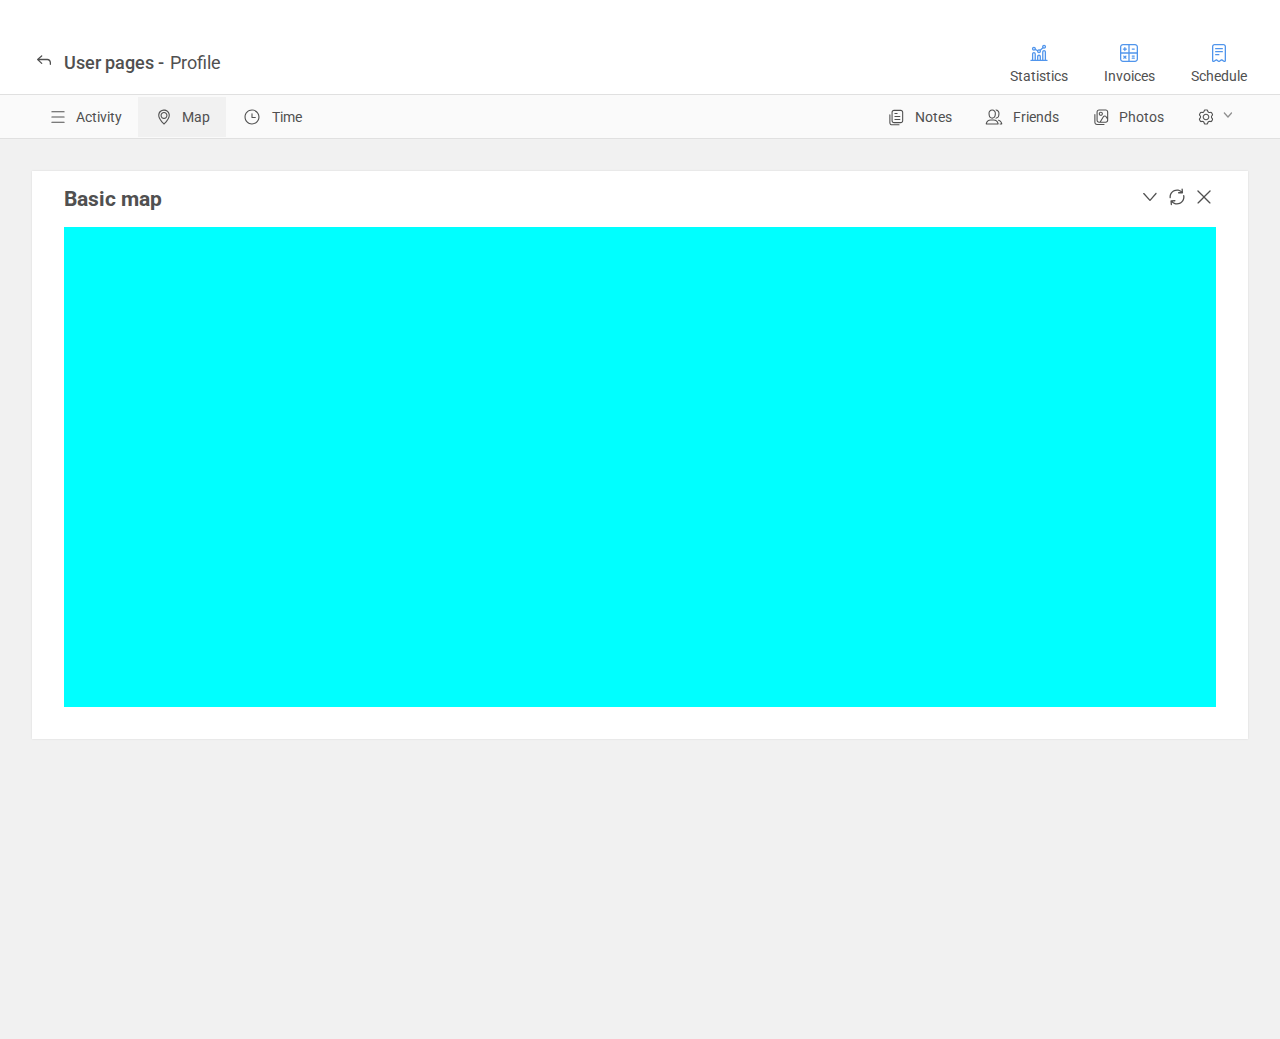
==== map.html @ f14dd613 "init" ====
<!DOCTYPE html>
<html lang="en">
<head>
    <meta charset="UTF-8">
    <meta http-equiv="X-UA-Compatible" content="IE=edge">
    <meta name="viewport" content="width=device-width, initial-scale=1.0">
    <link rel="preconnect" href="https://fonts.googleapis.com">
    <link rel="preconnect" href="https://fonts.gstatic.com" crossorigin>
    <link href="https://fonts.googleapis.com/css2?family=Roboto:ital,wght@0,400;0,500;1,400&display=swap" rel="stylesheet">
    <link rel="stylesheet" href="style/style.css">
    <title>Map location</title>
</head>
<body>
  <header class="header">
    <div class="header__container">
      <div class="header__top-wrap">
        <ul class="header__breadcrumbs-list">
          <li class="header__breadcrumbs-item header__breadcrumbs-item_previouse">
            <a href="" class="header__breadcrumbs-link">
              <svg width="24" height="24" viewBox="0 0 24 24" fill="none" xmlns="http://www.w3.org/2000/svg">
                <path d="M9.73251 16.0174C9.91251 16.0174 10.0825 15.9474 10.2125 15.8074C10.4525 15.5374 10.4325 15.1274 10.1725 14.8874L7.28136 12.1674H15.35C16.6479 12.1674 17.7 13.2195 17.7 14.5174V16.2971C17.7 16.656 17.991 16.9471 18.35 16.9471C18.709 16.9471 19 16.656 19 16.2971V14.5174C19 12.5015 17.3658 10.8674 15.35 10.8674H7.27185L7.27194 10.8519L10.1325 8.43738C10.4025 8.19738 10.4125 7.78738 10.1725 7.51738C9.93249 7.25738 9.52249 7.23738 9.25249 7.47738L5.2325 10.9819C4.9225 11.2619 4.9225 11.7419 5.2325 12.0219L9.29251 15.8474C9.42251 15.9674 9.57251 16.0174 9.73251 16.0174Z" fill="#505050"/>
              </svg>
            </a>
          </li>
          <li class="header__breadcrumbs-item header__breadcrumbs-item_current">
            <a href="" class="header__breadcrumbs-link">User pages</a>
          </li>
          <li class="header__breadcrumbs-item">
            <a href="" class="header__breadcrumbs-link">Profile</a>
          </li>
        </ul>
        <ul class="header__planning-panel">
          <li class="header__planning-item">
            <svg width="24" height="24" viewBox="0 0 24 24" fill="none" xmlns="http://www.w3.org/2000/svg">
              <path fill-rule="evenodd" clip-rule="evenodd" d="M19.0281 18.6972V10.9909C19.0281 9.91399 18.1551 9.04094 17.0781 9.04094C16.0011 9.04094 15.1281 9.91399 15.1281 10.9909L15.1281 18.6972H13.9501V15.5534C13.9501 14.4765 13.077 13.6034 12.0001 13.6034C10.9231 13.6034 10.0501 14.4765 10.0501 15.5534V18.6972H8.87197L8.87197 12.9909C8.87197 11.914 7.99892 11.0409 6.92197 11.0409C5.84501 11.0409 4.97197 11.914 4.97197 12.9909L4.97197 18.6972H3.93369C3.57471 18.6972 3.28369 18.9882 3.28369 19.3472C3.28369 19.7062 3.57471 19.9972 3.93369 19.9972H5.92149C5.92133 19.9972 5.92165 19.9972 5.92149 19.9972H7.92197C7.92174 19.9972 7.9222 19.9972 7.92197 19.9972H10.9992C10.9989 19.9972 10.9995 19.9972 10.9992 19.9972H13.0001C13.0004 19.9972 13.0008 19.9972 13.0011 19.9972H16.0769C16.0773 19.9972 16.0777 19.9972 16.0781 19.9972H18.0781C18.0785 19.9972 18.0789 19.9972 18.0794 19.9972H20.0665C20.4255 19.9972 20.7165 19.7062 20.7165 19.3472C20.7165 18.9882 20.4255 18.6972 20.0665 18.6972H19.0281ZM17.7281 18.6972V10.9909C17.7281 10.632 17.4371 10.3409 17.0781 10.3409C16.7191 10.3409 16.4281 10.632 16.4281 10.9909V18.6972H17.7281ZM6.27197 18.6972L6.27197 12.9909C6.27197 12.632 6.56298 12.3409 6.92197 12.3409C7.28095 12.3409 7.57197 12.632 7.57197 12.9909V18.6972H6.27197ZM11.3501 18.6972H12.6501V15.5534C12.6501 15.1945 12.3591 14.9034 12.0001 14.9034C11.6411 14.9034 11.3501 15.1945 11.3501 15.5534V18.6972Z" fill="#5095EC"/>
              <path fill-rule="evenodd" clip-rule="evenodd" d="M19.0781 5.69092C19.0781 6.79549 18.1827 7.69092 17.0781 7.69092C16.7419 7.69092 16.4251 7.60798 16.1471 7.46145L13.8606 9.58062C13.8549 9.56614 13.849 9.55174 13.8429 9.53743C13.9441 9.7767 14.0001 10.0398 14.0001 10.3159C14.0001 11.4205 13.1047 12.3159 12.0001 12.3159C10.8955 12.3159 10.0001 11.4205 10.0001 10.3159C10.0001 10.2509 10.0032 10.1866 10.0093 10.1232L8.25504 9.18188C7.90124 9.49844 7.43408 9.69092 6.92196 9.69092C5.81739 9.69092 4.92196 8.79549 4.92196 7.69092C4.92196 6.58635 5.81739 5.69092 6.92196 5.69092C8.02653 5.69092 8.92196 6.58635 8.92196 7.69092C8.92196 7.81259 8.9111 7.93173 8.89028 8.04741L10.5503 8.93817C10.5179 8.97224 10.4867 9.00745 10.4568 9.04373C10.8236 8.59924 11.3788 8.31592 12.0001 8.31592C12.3705 8.31592 12.7173 8.41659 13.0148 8.59206C13.0148 8.59206 13.0148 8.59206 13.0148 8.59206L15.2554 6.51538C15.1415 6.26399 15.0781 5.98486 15.0781 5.69092C15.0781 4.58635 15.9735 3.69092 17.0781 3.69092C18.1827 3.69092 19.0781 4.58635 19.0781 5.69092ZM17.7781 5.69092C17.7781 6.07752 17.4647 6.39092 17.0781 6.39092C16.6915 6.39092 16.3781 6.07752 16.3781 5.69092C16.3781 5.30432 16.6915 4.99092 17.0781 4.99092C17.4647 4.99092 17.7781 5.30432 17.7781 5.69092ZM7.62196 7.69092C7.62196 8.07752 7.30856 8.39092 6.92196 8.39092C6.53536 8.39092 6.22196 8.07752 6.22196 7.69092C6.22196 7.30432 6.53536 6.99092 6.92196 6.99092C7.30856 6.99092 7.62196 7.30432 7.62196 7.69092ZM12.0001 11.0159C12.3867 11.0159 12.7001 10.7025 12.7001 10.3159C12.7001 9.92932 12.3867 9.61592 12.0001 9.61592C11.6135 9.61592 11.3001 9.92932 11.3001 10.3159C11.3001 10.7025 11.6135 11.0159 12.0001 11.0159Z" fill="#5095EC"/>
            </svg>           
            <a class="header__planning-link" href="" >Statistics</a>
          </li>
          <li class="header__planning-item">
            <svg width="24" height="24" viewBox="0 0 24 24" fill="none" xmlns="http://www.w3.org/2000/svg">
              <path d="M7.86938 10.1843C7.51039 10.1843 7.21938 9.89331 7.21938 9.53433V8.68422H6.36938C6.01039 8.68422 5.71938 8.3932 5.71938 8.03422C5.71938 7.67523 6.01039 7.38422 6.36938 7.38422H7.21938V6.53433C7.21938 6.17534 7.51039 5.88433 7.86938 5.88433C8.22836 5.88433 8.51938 6.17534 8.51938 6.53433V7.38422H9.36938C9.72836 7.38422 10.0194 7.67523 10.0194 8.03422C10.0194 8.3932 9.72836 8.68422 9.36938 8.68422H8.51938V9.53433C8.51938 9.89331 8.22836 10.1843 7.86938 10.1843Z" fill="#5095EC"/>
              <path d="M9.38966 17.6766C9.13582 17.9305 8.72426 17.9305 8.47042 17.6766L7.86931 17.0755L7.26828 17.6765C7.01444 17.9304 6.60288 17.9304 6.34904 17.6765C6.0952 17.4227 6.0952 17.0111 6.34904 16.7573L6.95007 16.1563L6.3491 15.5553C6.09526 15.3014 6.09526 14.8899 6.3491 14.6361C6.60294 14.3822 7.0145 14.3822 7.26834 14.6361L7.86931 15.237L8.47036 14.636C8.7242 14.3821 9.13576 14.3821 9.3896 14.636C9.64344 14.8898 9.64344 15.3014 9.3896 15.5552L8.78855 16.1563L9.38966 16.7574C9.6435 17.0112 9.6435 17.4228 9.38966 17.6766Z" fill="#5095EC"/>
              <path d="M15.2561 14.4544C14.8971 14.4544 14.6061 14.7454 14.6061 15.1044C14.6061 15.4634 14.8971 15.7544 15.2561 15.7544H17.2561C17.6151 15.7544 17.9061 15.4634 17.9061 15.1044C17.9061 14.7454 17.6151 14.4544 17.2561 14.4544H15.2561Z" fill="#5095EC"/>
              <path d="M14.6061 17.1405C14.6061 16.7816 14.8971 16.4905 15.2561 16.4905H17.2561C17.6151 16.4905 17.9061 16.7816 17.9061 17.1405C17.9061 17.4995 17.6151 17.7905 17.2561 17.7905H15.2561C14.8971 17.7905 14.6061 17.4995 14.6061 17.1405Z" fill="#5095EC"/>
              <path d="M14.6061 8.03428C14.6061 7.67529 14.8971 7.38428 15.2561 7.38428H17.2561C17.6151 7.38428 17.9061 7.67529 17.9061 8.03428C17.9061 8.39326 17.6151 8.68428 17.2561 8.68428H15.2561C14.8971 8.68428 14.6061 8.39326 14.6061 8.03428Z" fill="#5095EC"/>
              <path fill-rule="evenodd" clip-rule="evenodd" d="M18 21C19.6569 21 21 19.6569 21 18V6C21 4.34315 19.6569 3 18 3H6C4.4467 3 3.16912 4.1805 3.01549 5.69327C3.00525 5.79412 3 5.89645 3 6V18C3 19.6569 4.34315 21 6 21H18ZM4.3 6C4.3 5.06112 5.06112 4.3 6 4.3L11.3522 4.3V11.3463H4.3V6ZM4.3 12.6463V18C4.3 18.9389 5.06112 19.7 6 19.7H11.3522V12.6463H4.3ZM12.6522 19.7H18C18.9389 19.7 19.7 18.9389 19.7 18V12.6463H12.6522V19.7ZM19.7 11.3463V6C19.7 5.06112 18.9389 4.3 18 4.3H12.6522V11.3463H19.7Z" fill="#5095EC"/>
            </svg>
            <a class="header__planning-link" href="" >Invoices</a>            
          </li>
          <li class="header__planning-item">
            <svg width="24" height="24" viewBox="0 0 24 24" fill="none" xmlns="http://www.w3.org/2000/svg">
              <path d="M8.65023 6.99888C8.29112 6.99888 8 7.28976 8 7.64858C8 8.00739 8.29112 8.29827 8.65023 8.29827H15.3527C15.7118 8.29827 16.0029 8.00739 16.0029 7.64858C16.0029 7.28976 15.7118 6.99888 15.3527 6.99888H8.65023Z" fill="#5095EC"/>
              <path d="M8 10.6472C8 10.2884 8.29112 9.99748 8.65023 9.99748H15.3526C15.7118 9.99748 16.0029 10.2884 16.0029 10.6472C16.0029 11.006 15.7118 11.2969 15.3526 11.2969H8.65023C8.29112 11.2969 8 11.006 8 10.6472Z" fill="#5095EC"/>
              <path d="M8 13.6458C8 13.287 8.29112 12.9961 8.65023 12.9961H11.8514C12.2105 12.9961 12.5016 13.287 12.5016 13.6458C12.5016 14.0046 12.2105 14.2955 11.8514 14.2955H8.65023C8.29112 14.2955 8 14.0046 8 13.6458Z" fill="#5095EC"/>
              <path fill-rule="evenodd" clip-rule="evenodd" d="M5 19.3936L5.00893 5.59989C5.00893 4.16462 6.1734 3.0011 7.60986 3.0011H16.3991C17.8355 3.0011 19 4.16462 19 5.59989L18.9911 19.3991C18.9911 20.6529 17.6129 21.4191 16.5467 20.7581L14.8715 19.7196C14.6634 19.5906 14.3979 19.601 14.2005 19.7458L12.9123 20.6909C12.3486 21.1045 11.5814 21.1045 11.0177 20.6909L9.73916 19.7529C9.54025 19.607 9.27229 19.5976 9.06373 19.7294L7.45607 20.7453C6.39034 21.4187 5 20.6536 5 19.3936ZM17.6911 19.3983L17.7 5.59989C17.7 4.8836 17.1186 4.3011 16.3991 4.3011H7.60986C6.89036 4.3011 6.30893 4.88444 6.30893 5.60073L6.3 19.3939C6.30021 19.6278 6.55998 19.7737 6.76164 19.6463L8.3693 18.6304C9.02973 18.2131 9.87828 18.2426 10.5082 18.7047L11.7867 19.6428C11.8927 19.7205 12.0373 19.7205 12.1433 19.6428L13.4315 18.6977C14.0565 18.2391 14.8976 18.2062 15.5565 18.6147L17.2316 19.6532C17.4335 19.7783 17.6911 19.6312 17.6911 19.3983Z" fill="#5095EC"/>
            </svg>
            <a class="header__planning-link" href="" >Schedule</a>             
          </li>
        </ul>
      </div>
      
      <nav class="header__navigation navigation">
        <ul class="navigation__list-1">
          <li class="navigation__item navigation__item-activity">
            <a href="index.html" class="navigation__link">Activity</a>
          </li>
          <li class="navigation__item navigation__item-map navigation__item-current">
            <a href="" class="navigation__link">Map</a>
          </li>
          <li class="navigation__item navigation__item-time">
            <a href="timer.html" class="navigation__link">Time</a>
          </li>
        </ul>
        <ul class="navigation__list-2">
          <li class="navigation__item navigation__item-notes">
            <a href="" class="navigation__link">Notes</a>
          </li>
          <li class="navigation__item navigation__item-friends">
            <a href="" class="navigation__link">Friends</a>
          </li>
          <li class="navigation__item navigation__item-photos">
            <a href="" class="navigation__link">Photos</a>
          </li>
          <li class="navigation__item navigation__item-settings">
            <p class="navigation__item-settings-title visually-hidden">Settings</p>
            <a href="" class="navigation__link nav-settings-link">
              <svg width="24" height="24" viewBox="0 0 24 24" fill="none" xmlns="http://www.w3.org/2000/svg">
                <path d="M7.71387 9.99632C7.71387 9.81632 7.78387 9.64632 7.92387 9.51632C8.19387 9.27632 8.60387 9.29632 8.84387 9.55632L11.9901 13.0495L15.0079 9.56022C15.2479 9.29022 15.6579 9.28022 15.9279 9.52022C16.1879 9.76022 16.2079 10.1702 15.9679 10.4402L12.5101 14.4195C12.2301 14.7295 11.7501 14.7295 11.4701 14.4195L7.88387 10.4363C7.76387 10.3063 7.71387 10.1563 7.71387 9.99632Z" fill="#8F8F8F"/>
              </svg>                
            </a>
          </li>
        </ul>
      </nav>
    </div>
  </header>
<main>
  <section class="map">
    <div class="container">
      <h1 class="visually-hidden">Map location user Hanna Dorman</h1>
      <div class="map__grid-wrap">
        <h2 class="map__title">Basic map</h2>
        <div class="map__tools-wrap">
          <button class="map__btn map__btn_show-more">
            <svg width="24" height="24" viewBox="0 0 24 24" fill="none" xmlns="http://www.w3.org/2000/svg">
              <path d="M5.11963 8.56008C5.11963 8.38008 5.18963 8.21008 5.32963 8.08008C5.59963 7.84008 6.00963 7.86008 6.24963 8.12008L11.9899 14.4892L17.5399 8.08006C17.7799 7.81006 18.1899 7.80006 18.4599 8.04006C18.7199 8.28006 18.7399 8.69006 18.4999 8.96006L12.5099 15.8592C12.2299 16.1692 11.7499 16.1692 11.4699 15.8592L5.28963 9.00008C5.16963 8.87008 5.11963 8.72008 5.11963 8.56008Z" fill="#505050"></path>
            </svg>
          </button>
          <button class="map__btn map__btn_refresh">
            <svg width="24" height="24" viewBox="0 0 24 24" fill="none" xmlns="http://www.w3.org/2000/svg">
              <path d="M13.1792 8.24908C13.048 8.12583 12.972 7.95842 12.9731 7.76737C12.9831 7.40626 13.2784 7.12113 13.6322 7.12423L15.7846 7.10802L15.795 7.09682C14.7462 6.28392 13.4296 5.80006 12 5.80006C8.57583 5.80006 5.8 8.57589 5.8 12.0001C5.8 12.1843 5.80803 12.3666 5.82377 12.5467C5.85289 12.8801 5.65987 13.2021 5.33927 13.2983C4.96965 13.4092 4.58203 13.1786 4.54161 12.7948C4.5141 12.5337 4.5 12.2685 4.5 12.0001C4.5 7.85792 7.85786 4.50006 12 4.50006C13.7642 4.50006 15.3862 5.10922 16.667 6.12868L16.4805 4.09227C16.4481 3.73248 16.7215 3.42681 17.0813 3.39435C17.4342 3.36918 17.7467 3.63532 17.7792 3.99511L18.0669 7.64683C18.1012 8.06315 17.7725 8.413 17.3549 8.40482L13.6163 8.42644C13.4394 8.42489 13.2958 8.35863 13.1792 8.24908Z" fill="#505050"/>
              <path d="M10.2902 15.2936C10.4214 15.4169 10.4974 15.5843 10.4963 15.7753C10.4864 16.1365 10.1911 16.4216 9.83724 16.4185L7.68488 16.4347L7.67643 16.4438C8.7933 17.5306 10.3185 18.2001 12 18.2001C15.4242 18.2001 18.2 15.4242 18.2 12.0001C18.2 11.618 18.1654 11.244 18.0993 10.8811C18.0377 10.543 18.2109 10.1961 18.5338 10.0787C18.8872 9.95017 19.2786 10.1451 19.3527 10.5137C19.4493 10.9942 19.5 11.4912 19.5 12.0001C19.5 16.1422 16.1421 19.5001 12 19.5001C9.98183 19.5001 8.14984 18.7029 6.8017 17.4063L6.98893 19.4504C7.02139 19.8102 6.74796 20.1159 6.38817 20.1484C6.03524 20.1735 5.72272 19.9074 5.69026 19.5476L5.40252 15.8959C5.3683 15.4796 5.69695 15.1297 6.1146 15.1379L9.85316 15.1163C10.0301 15.1178 10.1736 15.1841 10.2902 15.2936Z" fill="#505050"/>
            </svg>            
          </button>
          <button class="map__btn map__btn_close">
            <svg width="24" height="24" viewBox="0 0 24 24" fill="none" xmlns="http://www.w3.org/2000/svg">
              <path d="M6.40942 5.49006C6.15558 5.23622 5.74403 5.23622 5.49019 5.49006C5.23634 5.7439 5.23634 6.15546 5.49019 6.4093L11.0808 11.9999L5.59065 17.4901C5.33681 17.7439 5.33681 18.1555 5.59065 18.4093C5.84449 18.6631 6.25605 18.6631 6.50989 18.4093L12 12.9192L17.4902 18.4093C17.744 18.6631 18.1556 18.6631 18.4094 18.4093C18.6633 18.1555 18.6633 17.7439 18.4094 17.4901L12.9193 11.9999L18.5099 6.4093C18.7637 6.15546 18.7637 5.7439 18.5099 5.49006C18.256 5.23622 17.8445 5.23622 17.5906 5.49006L12 11.0807L6.40942 5.49006Z" fill="#505050"/>
            </svg>            
          </button>
        </div>
      <div class="map__wrapper">
      </div>
      </div>
    </div>
  </section>
</main>
</body>
</html>
---- style/style.css ----
/* @import "var.css"; */
@import "normilize.css";
@import "global_style.css";
@import "header.css";
@import "page.css";
@import "map.css";
@import "timer.css";
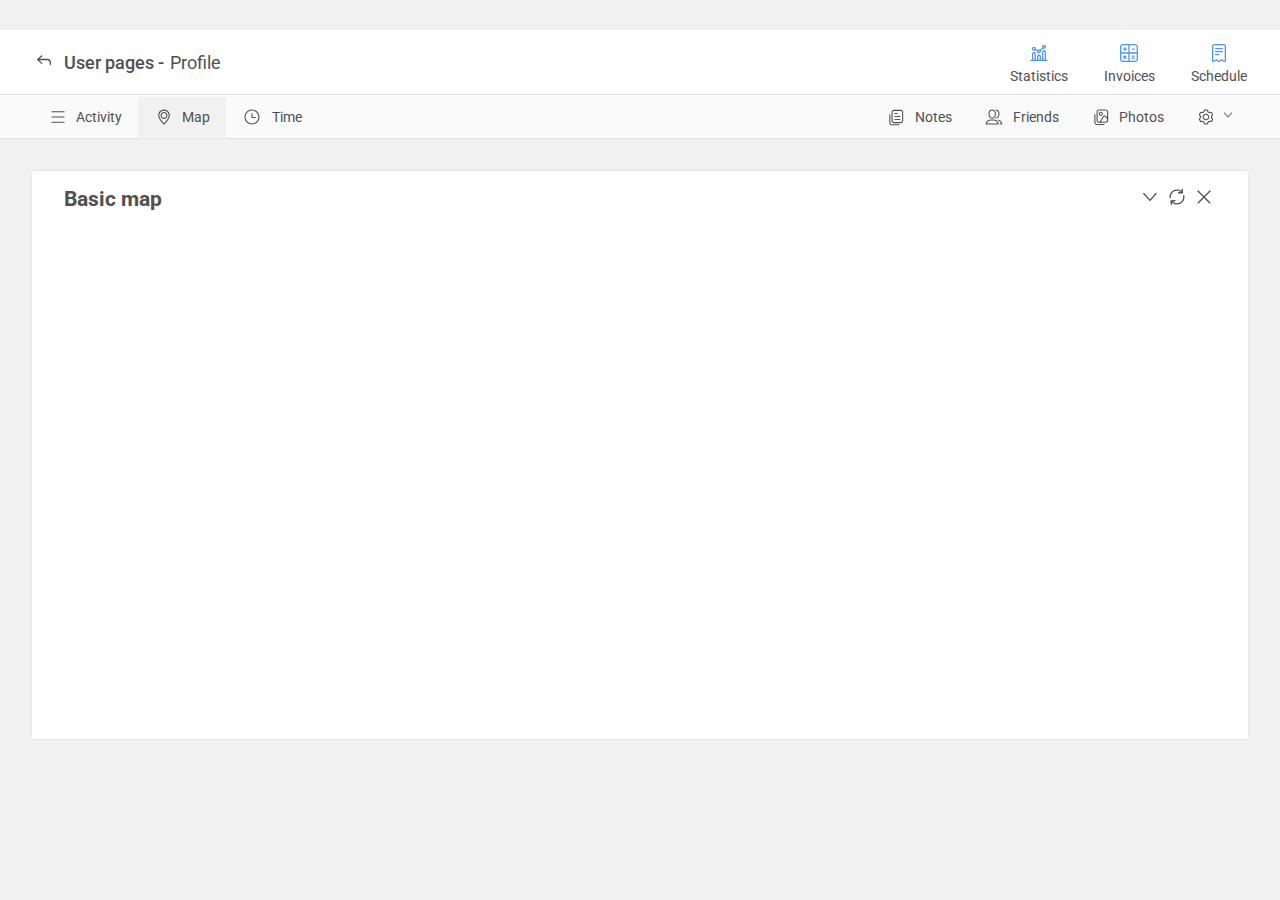
==== commit b1905cb4: "connected map API, added hover, fix some style problems" ====
--- a/map.html
+++ b/map.html
@@ -8,6 +8,10 @@
     <link rel="preconnect" href="https://fonts.gstatic.com" crossorigin>
     <link href="https://fonts.googleapis.com/css2?family=Roboto:ital,wght@0,400;0,500;1,400&display=swap" rel="stylesheet">
     <link rel="stylesheet" href="style/style.css">
+    <!-- подключим API карт -->
+    <script src="https://api-maps.yandex.ru/2.1/?apikey=4ac7d6e0-ce6b-4f2c-979b-077f7cc90c8d&lang=ru_RU" type="text/javascript"></script>
+    <script src="map.js"></script>
+    
     <title>Map location</title>
 </head>
 <body>
@@ -16,7 +20,7 @@
       <div class="header__top-wrap">
         <ul class="header__breadcrumbs-list">
           <li class="header__breadcrumbs-item header__breadcrumbs-item_previouse">
-            <a href="" class="header__breadcrumbs-link">
+            <a href="#" class="header__breadcrumbs-link">
               <svg width="24" height="24" viewBox="0 0 24 24" fill="none" xmlns="http://www.w3.org/2000/svg">
                 <path d="M9.73251 16.0174C9.91251 16.0174 10.0825 15.9474 10.2125 15.8074C10.4525 15.5374 10.4325 15.1274 10.1725 14.8874L7.28136 12.1674H15.35C16.6479 12.1674 17.7 13.2195 17.7 14.5174V16.2971C17.7 16.656 17.991 16.9471 18.35 16.9471C18.709 16.9471 19 16.656 19 16.2971V14.5174C19 12.5015 17.3658 10.8674 15.35 10.8674H7.27185L7.27194 10.8519L10.1325 8.43738C10.4025 8.19738 10.4125 7.78738 10.1725 7.51738C9.93249 7.25738 9.52249 7.23738 9.25249 7.47738L5.2325 10.9819C4.9225 11.2619 4.9225 11.7419 5.2325 12.0219L9.29251 15.8474C9.42251 15.9674 9.57251 16.0174 9.73251 16.0174Z" fill="#505050"/>
               </svg>
@@ -35,7 +39,7 @@
               <path fill-rule="evenodd" clip-rule="evenodd" d="M19.0281 18.6972V10.9909C19.0281 9.91399 18.1551 9.04094 17.0781 9.04094C16.0011 9.04094 15.1281 9.91399 15.1281 10.9909L15.1281 18.6972H13.9501V15.5534C13.9501 14.4765 13.077 13.6034 12.0001 13.6034C10.9231 13.6034 10.0501 14.4765 10.0501 15.5534V18.6972H8.87197L8.87197 12.9909C8.87197 11.914 7.99892 11.0409 6.92197 11.0409C5.84501 11.0409 4.97197 11.914 4.97197 12.9909L4.97197 18.6972H3.93369C3.57471 18.6972 3.28369 18.9882 3.28369 19.3472C3.28369 19.7062 3.57471 19.9972 3.93369 19.9972H5.92149C5.92133 19.9972 5.92165 19.9972 5.92149 19.9972H7.92197C7.92174 19.9972 7.9222 19.9972 7.92197 19.9972H10.9992C10.9989 19.9972 10.9995 19.9972 10.9992 19.9972H13.0001C13.0004 19.9972 13.0008 19.9972 13.0011 19.9972H16.0769C16.0773 19.9972 16.0777 19.9972 16.0781 19.9972H18.0781C18.0785 19.9972 18.0789 19.9972 18.0794 19.9972H20.0665C20.4255 19.9972 20.7165 19.7062 20.7165 19.3472C20.7165 18.9882 20.4255 18.6972 20.0665 18.6972H19.0281ZM17.7281 18.6972V10.9909C17.7281 10.632 17.4371 10.3409 17.0781 10.3409C16.7191 10.3409 16.4281 10.632 16.4281 10.9909V18.6972H17.7281ZM6.27197 18.6972L6.27197 12.9909C6.27197 12.632 6.56298 12.3409 6.92197 12.3409C7.28095 12.3409 7.57197 12.632 7.57197 12.9909V18.6972H6.27197ZM11.3501 18.6972H12.6501V15.5534C12.6501 15.1945 12.3591 14.9034 12.0001 14.9034C11.6411 14.9034 11.3501 15.1945 11.3501 15.5534V18.6972Z" fill="#5095EC"/>
               <path fill-rule="evenodd" clip-rule="evenodd" d="M19.0781 5.69092C19.0781 6.79549 18.1827 7.69092 17.0781 7.69092C16.7419 7.69092 16.4251 7.60798 16.1471 7.46145L13.8606 9.58062C13.8549 9.56614 13.849 9.55174 13.8429 9.53743C13.9441 9.7767 14.0001 10.0398 14.0001 10.3159C14.0001 11.4205 13.1047 12.3159 12.0001 12.3159C10.8955 12.3159 10.0001 11.4205 10.0001 10.3159C10.0001 10.2509 10.0032 10.1866 10.0093 10.1232L8.25504 9.18188C7.90124 9.49844 7.43408 9.69092 6.92196 9.69092C5.81739 9.69092 4.92196 8.79549 4.92196 7.69092C4.92196 6.58635 5.81739 5.69092 6.92196 5.69092C8.02653 5.69092 8.92196 6.58635 8.92196 7.69092C8.92196 7.81259 8.9111 7.93173 8.89028 8.04741L10.5503 8.93817C10.5179 8.97224 10.4867 9.00745 10.4568 9.04373C10.8236 8.59924 11.3788 8.31592 12.0001 8.31592C12.3705 8.31592 12.7173 8.41659 13.0148 8.59206C13.0148 8.59206 13.0148 8.59206 13.0148 8.59206L15.2554 6.51538C15.1415 6.26399 15.0781 5.98486 15.0781 5.69092C15.0781 4.58635 15.9735 3.69092 17.0781 3.69092C18.1827 3.69092 19.0781 4.58635 19.0781 5.69092ZM17.7781 5.69092C17.7781 6.07752 17.4647 6.39092 17.0781 6.39092C16.6915 6.39092 16.3781 6.07752 16.3781 5.69092C16.3781 5.30432 16.6915 4.99092 17.0781 4.99092C17.4647 4.99092 17.7781 5.30432 17.7781 5.69092ZM7.62196 7.69092C7.62196 8.07752 7.30856 8.39092 6.92196 8.39092C6.53536 8.39092 6.22196 8.07752 6.22196 7.69092C6.22196 7.30432 6.53536 6.99092 6.92196 6.99092C7.30856 6.99092 7.62196 7.30432 7.62196 7.69092ZM12.0001 11.0159C12.3867 11.0159 12.7001 10.7025 12.7001 10.3159C12.7001 9.92932 12.3867 9.61592 12.0001 9.61592C11.6135 9.61592 11.3001 9.92932 11.3001 10.3159C11.3001 10.7025 11.6135 11.0159 12.0001 11.0159Z" fill="#5095EC"/>
             </svg>           
-            <a class="header__planning-link" href="" >Statistics</a>
+            <a class="header__planning-link" href="#" >Statistics</a>
           </li>
           <li class="header__planning-item">
             <svg width="24" height="24" viewBox="0 0 24 24" fill="none" xmlns="http://www.w3.org/2000/svg">
@@ -55,7 +59,7 @@
               <path d="M8 13.6458C8 13.287 8.29112 12.9961 8.65023 12.9961H11.8514C12.2105 12.9961 12.5016 13.287 12.5016 13.6458C12.5016 14.0046 12.2105 14.2955 11.8514 14.2955H8.65023C8.29112 14.2955 8 14.0046 8 13.6458Z" fill="#5095EC"/>
               <path fill-rule="evenodd" clip-rule="evenodd" d="M5 19.3936L5.00893 5.59989C5.00893 4.16462 6.1734 3.0011 7.60986 3.0011H16.3991C17.8355 3.0011 19 4.16462 19 5.59989L18.9911 19.3991C18.9911 20.6529 17.6129 21.4191 16.5467 20.7581L14.8715 19.7196C14.6634 19.5906 14.3979 19.601 14.2005 19.7458L12.9123 20.6909C12.3486 21.1045 11.5814 21.1045 11.0177 20.6909L9.73916 19.7529C9.54025 19.607 9.27229 19.5976 9.06373 19.7294L7.45607 20.7453C6.39034 21.4187 5 20.6536 5 19.3936ZM17.6911 19.3983L17.7 5.59989C17.7 4.8836 17.1186 4.3011 16.3991 4.3011H7.60986C6.89036 4.3011 6.30893 4.88444 6.30893 5.60073L6.3 19.3939C6.30021 19.6278 6.55998 19.7737 6.76164 19.6463L8.3693 18.6304C9.02973 18.2131 9.87828 18.2426 10.5082 18.7047L11.7867 19.6428C11.8927 19.7205 12.0373 19.7205 12.1433 19.6428L13.4315 18.6977C14.0565 18.2391 14.8976 18.2062 15.5565 18.6147L17.2316 19.6532C17.4335 19.7783 17.6911 19.6312 17.6911 19.3983Z" fill="#5095EC"/>
             </svg>
-            <a class="header__planning-link" href="" >Schedule</a>             
+            <a class="header__planning-link" href="#" >Schedule</a>             
           </li>
         </ul>
       </div>
@@ -66,7 +70,7 @@
             <a href="index.html" class="navigation__link">Activity</a>
           </li>
           <li class="navigation__item navigation__item-map navigation__item-current">
-            <a href="" class="navigation__link">Map</a>
+            <a href="#" class="navigation__link">Map</a>
           </li>
           <li class="navigation__item navigation__item-time">
             <a href="timer.html" class="navigation__link">Time</a>
@@ -74,17 +78,17 @@
         </ul>
         <ul class="navigation__list-2">
           <li class="navigation__item navigation__item-notes">
-            <a href="" class="navigation__link">Notes</a>
+            <a href="#" class="navigation__link">Notes</a>
           </li>
           <li class="navigation__item navigation__item-friends">
-            <a href="" class="navigation__link">Friends</a>
+            <a href="#" class="navigation__link">Friends</a>
           </li>
           <li class="navigation__item navigation__item-photos">
-            <a href="" class="navigation__link">Photos</a>
+            <a href="#" class="navigation__link">Photos</a>
           </li>
           <li class="navigation__item navigation__item-settings">
             <p class="navigation__item-settings-title visually-hidden">Settings</p>
-            <a href="" class="navigation__link nav-settings-link">
+            <a href="#" class="navigation__link nav-settings-link">
               <svg width="24" height="24" viewBox="0 0 24 24" fill="none" xmlns="http://www.w3.org/2000/svg">
                 <path d="M7.71387 9.99632C7.71387 9.81632 7.78387 9.64632 7.92387 9.51632C8.19387 9.27632 8.60387 9.29632 8.84387 9.55632L11.9901 13.0495L15.0079 9.56022C15.2479 9.29022 15.6579 9.28022 15.9279 9.52022C16.1879 9.76022 16.2079 10.1702 15.9679 10.4402L12.5101 14.4195C12.2301 14.7295 11.7501 14.7295 11.4701 14.4195L7.88387 10.4363C7.76387 10.3063 7.71387 10.1563 7.71387 9.99632Z" fill="#8F8F8F"/>
               </svg>                
@@ -101,24 +105,24 @@
       <div class="map__grid-wrap">
         <h2 class="map__title">Basic map</h2>
         <div class="map__tools-wrap">
-          <button class="map__btn map__btn_show-more">
-            <svg width="24" height="24" viewBox="0 0 24 24" fill="none" xmlns="http://www.w3.org/2000/svg">
-              <path d="M5.11963 8.56008C5.11963 8.38008 5.18963 8.21008 5.32963 8.08008C5.59963 7.84008 6.00963 7.86008 6.24963 8.12008L11.9899 14.4892L17.5399 8.08006C17.7799 7.81006 18.1899 7.80006 18.4599 8.04006C18.7199 8.28006 18.7399 8.69006 18.4999 8.96006L12.5099 15.8592C12.2299 16.1692 11.7499 16.1692 11.4699 15.8592L5.28963 9.00008C5.16963 8.87008 5.11963 8.72008 5.11963 8.56008Z" fill="#505050"></path>
+          <button class="map__btn map__btn_show-more" type="button">
+            <svg width="24" height="24" viewBox="0 0 24 24" fill="currentColor" xmlns="http://www.w3.org/2000/svg">
+              <path d="M5.11963 8.56008C5.11963 8.38008 5.18963 8.21008 5.32963 8.08008C5.59963 7.84008 6.00963 7.86008 6.24963 8.12008L11.9899 14.4892L17.5399 8.08006C17.7799 7.81006 18.1899 7.80006 18.4599 8.04006C18.7199 8.28006 18.7399 8.69006 18.4999 8.96006L12.5099 15.8592C12.2299 16.1692 11.7499 16.1692 11.4699 15.8592L5.28963 9.00008C5.16963 8.87008 5.11963 8.72008 5.11963 8.56008Z"></path>
             </svg>
           </button>
-          <button class="map__btn map__btn_refresh">
-            <svg width="24" height="24" viewBox="0 0 24 24" fill="none" xmlns="http://www.w3.org/2000/svg">
-              <path d="M13.1792 8.24908C13.048 8.12583 12.972 7.95842 12.9731 7.76737C12.9831 7.40626 13.2784 7.12113 13.6322 7.12423L15.7846 7.10802L15.795 7.09682C14.7462 6.28392 13.4296 5.80006 12 5.80006C8.57583 5.80006 5.8 8.57589 5.8 12.0001C5.8 12.1843 5.80803 12.3666 5.82377 12.5467C5.85289 12.8801 5.65987 13.2021 5.33927 13.2983C4.96965 13.4092 4.58203 13.1786 4.54161 12.7948C4.5141 12.5337 4.5 12.2685 4.5 12.0001C4.5 7.85792 7.85786 4.50006 12 4.50006C13.7642 4.50006 15.3862 5.10922 16.667 6.12868L16.4805 4.09227C16.4481 3.73248 16.7215 3.42681 17.0813 3.39435C17.4342 3.36918 17.7467 3.63532 17.7792 3.99511L18.0669 7.64683C18.1012 8.06315 17.7725 8.413 17.3549 8.40482L13.6163 8.42644C13.4394 8.42489 13.2958 8.35863 13.1792 8.24908Z" fill="#505050"/>
-              <path d="M10.2902 15.2936C10.4214 15.4169 10.4974 15.5843 10.4963 15.7753C10.4864 16.1365 10.1911 16.4216 9.83724 16.4185L7.68488 16.4347L7.67643 16.4438C8.7933 17.5306 10.3185 18.2001 12 18.2001C15.4242 18.2001 18.2 15.4242 18.2 12.0001C18.2 11.618 18.1654 11.244 18.0993 10.8811C18.0377 10.543 18.2109 10.1961 18.5338 10.0787C18.8872 9.95017 19.2786 10.1451 19.3527 10.5137C19.4493 10.9942 19.5 11.4912 19.5 12.0001C19.5 16.1422 16.1421 19.5001 12 19.5001C9.98183 19.5001 8.14984 18.7029 6.8017 17.4063L6.98893 19.4504C7.02139 19.8102 6.74796 20.1159 6.38817 20.1484C6.03524 20.1735 5.72272 19.9074 5.69026 19.5476L5.40252 15.8959C5.3683 15.4796 5.69695 15.1297 6.1146 15.1379L9.85316 15.1163C10.0301 15.1178 10.1736 15.1841 10.2902 15.2936Z" fill="#505050"/>
+          <button class="map__btn map__btn_refresh" type="button">
+            <svg width="24" height="24" viewBox="0 0 24 24" fill="currentColor" xmlns="http://www.w3.org/2000/svg">
+              <path d="M13.1792 8.24908C13.048 8.12583 12.972 7.95842 12.9731 7.76737C12.9831 7.40626 13.2784 7.12113 13.6322 7.12423L15.7846 7.10802L15.795 7.09682C14.7462 6.28392 13.4296 5.80006 12 5.80006C8.57583 5.80006 5.8 8.57589 5.8 12.0001C5.8 12.1843 5.80803 12.3666 5.82377 12.5467C5.85289 12.8801 5.65987 13.2021 5.33927 13.2983C4.96965 13.4092 4.58203 13.1786 4.54161 12.7948C4.5141 12.5337 4.5 12.2685 4.5 12.0001C4.5 7.85792 7.85786 4.50006 12 4.50006C13.7642 4.50006 15.3862 5.10922 16.667 6.12868L16.4805 4.09227C16.4481 3.73248 16.7215 3.42681 17.0813 3.39435C17.4342 3.36918 17.7467 3.63532 17.7792 3.99511L18.0669 7.64683C18.1012 8.06315 17.7725 8.413 17.3549 8.40482L13.6163 8.42644C13.4394 8.42489 13.2958 8.35863 13.1792 8.24908Z"/>
+              <path d="M10.2902 15.2936C10.4214 15.4169 10.4974 15.5843 10.4963 15.7753C10.4864 16.1365 10.1911 16.4216 9.83724 16.4185L7.68488 16.4347L7.67643 16.4438C8.7933 17.5306 10.3185 18.2001 12 18.2001C15.4242 18.2001 18.2 15.4242 18.2 12.0001C18.2 11.618 18.1654 11.244 18.0993 10.8811C18.0377 10.543 18.2109 10.1961 18.5338 10.0787C18.8872 9.95017 19.2786 10.1451 19.3527 10.5137C19.4493 10.9942 19.5 11.4912 19.5 12.0001C19.5 16.1422 16.1421 19.5001 12 19.5001C9.98183 19.5001 8.14984 18.7029 6.8017 17.4063L6.98893 19.4504C7.02139 19.8102 6.74796 20.1159 6.38817 20.1484C6.03524 20.1735 5.72272 19.9074 5.69026 19.5476L5.40252 15.8959C5.3683 15.4796 5.69695 15.1297 6.1146 15.1379L9.85316 15.1163C10.0301 15.1178 10.1736 15.1841 10.2902 15.2936Z"/>
             </svg>            
           </button>
-          <button class="map__btn map__btn_close">
-            <svg width="24" height="24" viewBox="0 0 24 24" fill="none" xmlns="http://www.w3.org/2000/svg">
-              <path d="M6.40942 5.49006C6.15558 5.23622 5.74403 5.23622 5.49019 5.49006C5.23634 5.7439 5.23634 6.15546 5.49019 6.4093L11.0808 11.9999L5.59065 17.4901C5.33681 17.7439 5.33681 18.1555 5.59065 18.4093C5.84449 18.6631 6.25605 18.6631 6.50989 18.4093L12 12.9192L17.4902 18.4093C17.744 18.6631 18.1556 18.6631 18.4094 18.4093C18.6633 18.1555 18.6633 17.7439 18.4094 17.4901L12.9193 11.9999L18.5099 6.4093C18.7637 6.15546 18.7637 5.7439 18.5099 5.49006C18.256 5.23622 17.8445 5.23622 17.5906 5.49006L12 11.0807L6.40942 5.49006Z" fill="#505050"/>
+          <button class="map__btn map__btn_close" type="button">
+            <svg width="24" height="24" viewBox="0 0 24 24" fill="currentColor" xmlns="http://www.w3.org/2000/svg">
+              <path d="M6.40942 5.49006C6.15558 5.23622 5.74403 5.23622 5.49019 5.49006C5.23634 5.7439 5.23634 6.15546 5.49019 6.4093L11.0808 11.9999L5.59065 17.4901C5.33681 17.7439 5.33681 18.1555 5.59065 18.4093C5.84449 18.6631 6.25605 18.6631 6.50989 18.4093L12 12.9192L17.4902 18.4093C17.744 18.6631 18.1556 18.6631 18.4094 18.4093C18.6633 18.1555 18.6633 17.7439 18.4094 17.4901L12.9193 11.9999L18.5099 6.4093C18.7637 6.15546 18.7637 5.7439 18.5099 5.49006C18.256 5.23622 17.8445 5.23622 17.5906 5.49006L12 11.0807L6.40942 5.49006Z"/>
             </svg>            
           </button>
         </div>
-      <div class="map__wrapper">
+      <div class="map__wrapper" id="map-test">
       </div>
       </div>
     </div>
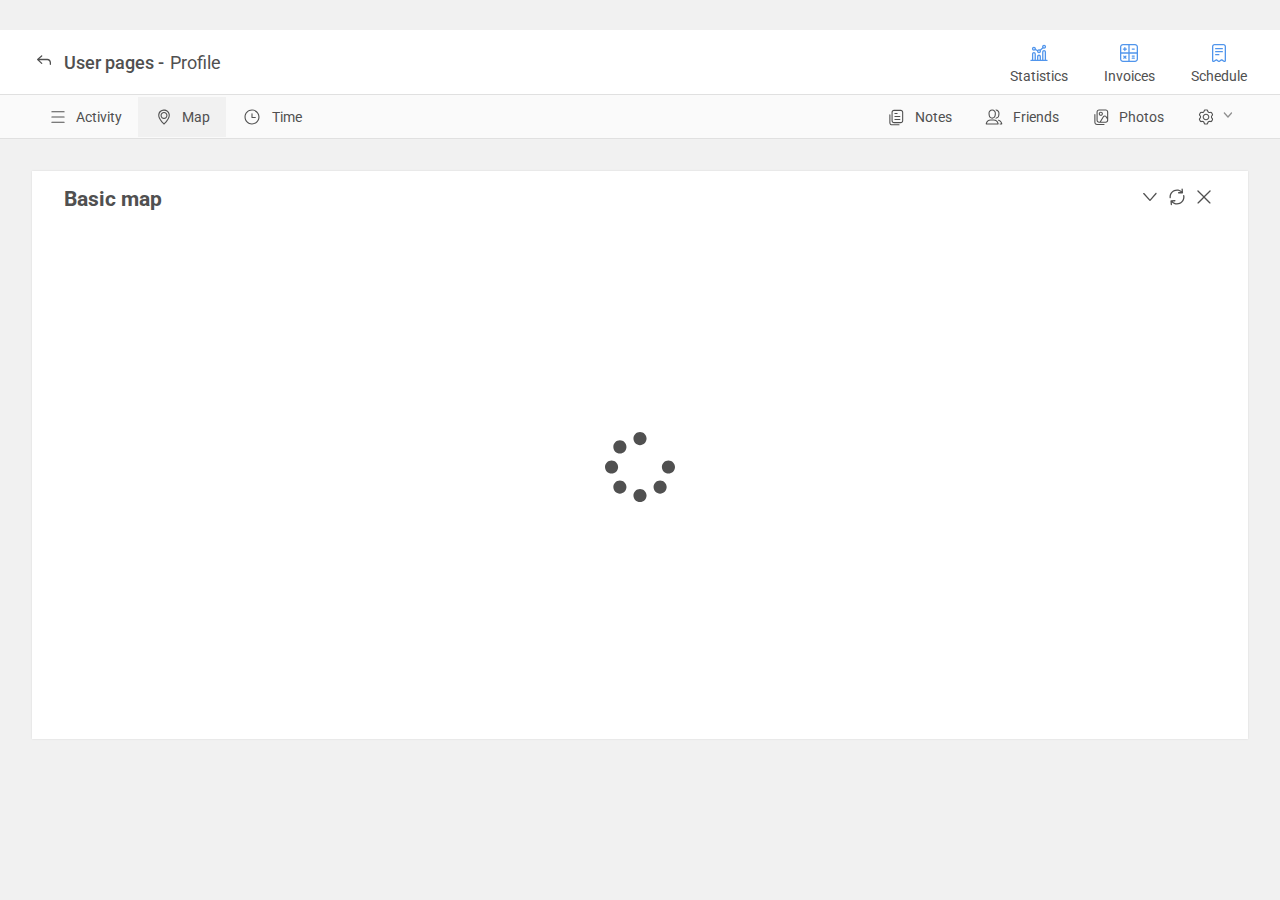
==== commit 38d9335f: "added preloader for map" ====
--- a/map.html
+++ b/map.html
@@ -122,8 +122,16 @@
             </svg>            
           </button>
         </div>
-      <div class="map__wrapper" id="map-test">
-      </div>
+        
+        <div class="map__wrapper" id="map-test">
+          <div class="preloader">
+            <svg class="preloader__image" role="img" xmlns="http://www.w3.org/2000/svg" viewBox="0 0 512 512">
+              <path fill="currentColor"
+                d="M304 48c0 26.51-21.49 48-48 48s-48-21.49-48-48 21.49-48 48-48 48 21.49 48 48zm-48 368c-26.51 0-48 21.49-48 48s21.49 48 48 48 48-21.49 48-48-21.49-48-48-48zm208-208c-26.51 0-48 21.49-48 48s21.49 48 48 48 48-21.49 48-48-21.49-48-48-48zM96 256c0-26.51-21.49-48-48-48S0 229.49 0 256s21.49 48 48 48 48-21.49 48-48zm12.922 99.078c-26.51 0-48 21.49-48 48s21.49 48 48 48 48-21.49 48-48c0-26.509-21.491-48-48-48zm294.156 0c-26.51 0-48 21.49-48 48s21.49 48 48 48 48-21.49 48-48c0-26.509-21.49-48-48-48zM108.922 60.922c-26.51 0-48 21.49-48 48s21.49 48 48 48 48-21.49 48-48-21.491-48-48-48z">
+              </path>
+            </svg>
+        </div>
+        </div>
       </div>
     </div>
   </section>
